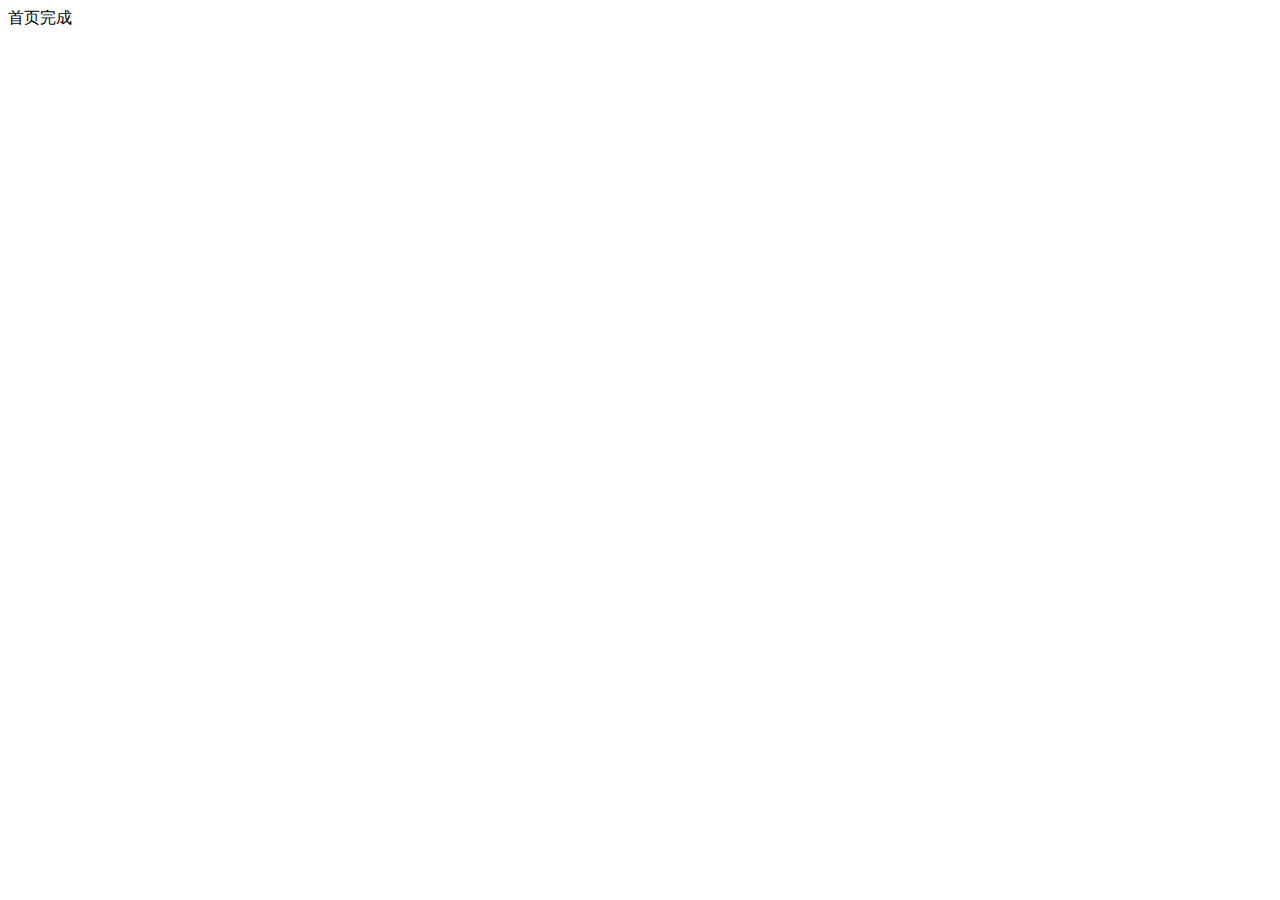
==== public/admin/index.html @ ea89b55f "项目初始化" ====
<!DOCTYPE html>
<html lang="en">
<head>
    <meta charset="UTF-8">
    <meta name="viewport" content="width=device-width, initial-scale=1.0">
    <meta http-equiv="X-UA-Compatible" content="ie=edge">
    <title>Document</title>
</head>
<body>
    <div>首页完成</div>
</body>
</html>
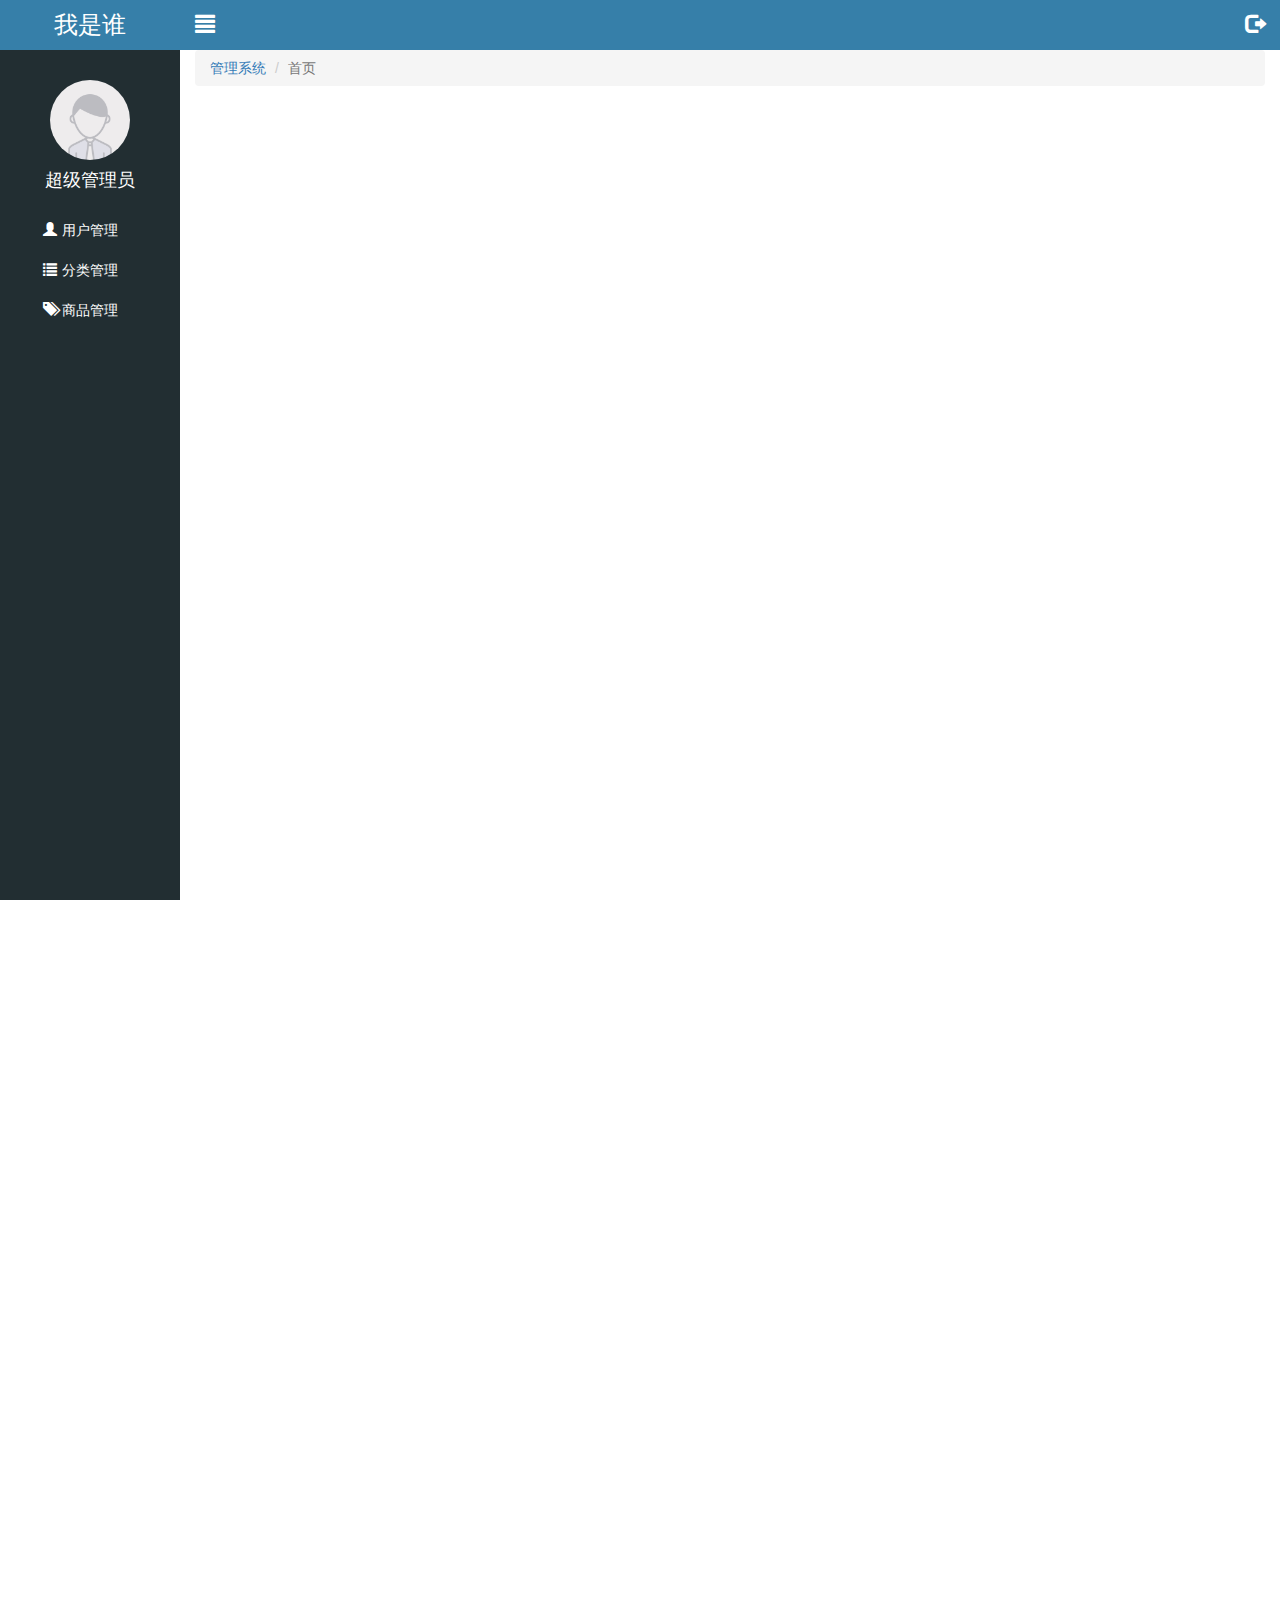
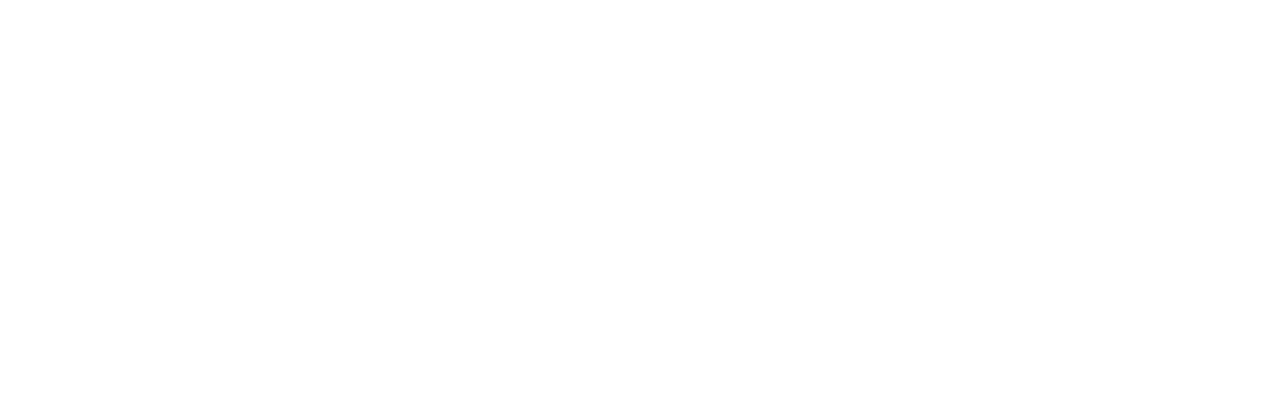
==== commit ada75dde: "登录拦截完成" ====
--- a/public/admin/index.html
+++ b/public/admin/index.html
@@ -1,12 +1,89 @@
 <!DOCTYPE html>
 <html lang="en">
+
 <head>
     <meta charset="UTF-8">
     <meta name="viewport" content="width=device-width, initial-scale=1.0">
     <meta http-equiv="X-UA-Compatible" content="ie=edge">
-    <title>Document</title>
+    <title>乐淘电商</title>
+    <link rel="stylesheet" href="./lib/bootstrap/css/bootstrap.css">
+    <link rel="stylesheet" href="./lib/bootstrap-validator/css/bootstrapValidator.min.css">
+    <link rel="stylesheet" href="./css/common.css">
+    <link rel="stylesheet" href="./lib/nprogress/nprogress.css">
 </head>
+
 <body>
-    <div>首页完成</div>
+    <div class="lt-aside">
+        <!-- 标题 -->
+        <div class="brand">
+            <a href="./index.html">我是谁</a>
+        </div>
+        <!-- 用户 -->
+        <div class="user">
+            <img src="./images/default.png" alt="">
+            <p>超级管理员</p>
+        </div>
+        <!-- 导航 -->
+        <div class="nav">
+            <ul>
+                <li><a href="user.html"><i class="glyphicon glyphicon-user"></i><span>用户管理</span></a></li>
+                <li>
+                    <a class="category" href="javascript:;"><i
+                            class="glyphicon glyphicon-list"></i><span>分类管理</span></a>
+                    <div class="child">
+                        <a href="first.html">一级分类</a>
+                        <a href="second.html">二级分类</a>
+                    </div>
+                </li>
+                <li><a href="product.html"><i class="glyphicon glyphicon-tags"></i><span>商品管理</span></a></li>
+            </ul>
+        </div>
+
+    </div>
+    <div class="lt-main">
+        <div class="lt-topbar">
+            <a href="#" class="icon_menu pull-left"><i class="glyphicon glyphicon-align-justify"></i></a>
+            <a href="#" class="icon_logout pull-right"><i class="glyphicon glyphicon-log-out"></i></a>
+        </div>
+        <div class="container-fluid">
+                <!-- 路径导航 -->
+                <ol class="breadcrumb mt_20">
+                  <li><a href="index.html">管理系统</a></li>
+                  <li class="active">首页</li>
+                </ol>
+          
+                <!-- 准备两个容器 -->
+                <div class="lt-content">
+                  <div class="echarts_left pull-left"></div>
+                  <div class="echarts_right pull-right"></div>
+                </div>
+              </div>
+            </div>
+            <!-- 模块框 -->
+            <div class="modal fade" tabindex="-1" id="logoutModal">
+                    <div class="modal-dialog modal-sm">
+                      <div class="modal-content">
+                        <div class="modal-header">
+                          <button type="button" class="close" data-dismiss="modal"><span >&times;</span></button>
+                          <h4 class="modal-title">温馨提示</h4>
+                        </div>
+                        <div class="modal-body">
+                          <p class="red"><i class="glyphicon glyphicon-info-sign"></i>您确定要退出后台管理系统吗？</p>
+                        </div>
+                        <div class="modal-footer">
+                          <button type="button" class="btn btn-default" data-dismiss="modal">取消</button>
+                          <button type="button" class="btn btn-primary" id="logoutBtn">退出</button>
+                        </div>
+                      </div>
+                    </div>
+                  </div>
+    </div>
 </body>
+<script src="./lib/jquery/jquery.min.js"></script>
+<script src="./lib/bootstrap/js/bootstrap.js"></script>
+<script src="./lib/bootstrap-validator/js/bootstrapValidator.min.js"></script>
+<script src="./lib/nprogress/nprogress.js"></script>
+<script src="./js/common.js"></script>
+<!-- <script src="./js/isLogin.js"></script> -->
+
 </html>--- a/public/admin/lib/bootstrap-validator/css/bootstrapValidator.min.css
+++ b/public/admin/lib/bootstrap-validator/css/bootstrapValidator.min.css
@@ -0,0 +1,11 @@
+/*!
+ * BootstrapValidator (http://bootstrapvalidator.com)
+ * The best jQuery plugin to validate form fields. Designed to use with Bootstrap 3
+ *
+ * @version     v0.5.1, built on 2014-08-22 4:55:09 PM
+ * @author      https://twitter.com/nghuuphuoc
+ * @copyright   (c) 2013 - 2014 Nguyen Huu Phuoc
+ * @license     MIT
+ */
+
+.bv-form .help-block{margin-bottom:0}.bv-form .tooltip-inner{text-align:left}.nav-tabs li.bv-tab-success>a{color:#3c763d}.nav-tabs li.bv-tab-error>a{color:#a94442}--- a/public/admin/css/common.css
+++ b/public/admin/css/common.css
@@ -0,0 +1,128 @@
+a{
+    color: #333;
+}
+a:link,
+a:visited,
+a:hover,
+a:active{
+    text-decoration: none;
+}
+ul{
+    list-style: none;
+    padding: 0;
+    margin: 0;
+}
+.body-bg{
+    background: #222e32;
+}
+.panel-title{
+    height: 40px;
+    line-height: 40px;
+    font-size: 20px;
+    text-align: center;
+}
+.mt-150{
+    margin-top: 150px;
+}
+.mt-20{
+    margin-top: 20px;
+}
+.lt-aside{
+    position:fixed;
+    left:0;
+    top:0;
+    height: 100%;
+    width: 180px;
+    background-color: #222e32;
+    z-index: 999;
+    transition: all 1s;
+}
+.lt-aside.hidemenu{
+    left:-180px;
+    transition: all 1s;
+}
+.lt-aside .brand{
+    width: 100%;
+    height: 50px;
+    line-height: 50px;
+    text-align: center;
+    background-color: #367fa9;
+    font-size: 24px;
+}
+.lt-aside .brand a {
+    color: white;
+}
+.lt-aside .user {
+    padding-top: 30px;
+}
+.lt-aside .user img{
+    width: 80px;
+    height: 80px;
+    display: block;
+    margin: 0 auto;
+    border-radius: 50%;
+   
+}
+.lt-aside .user p{
+    text-align:  center;
+    font-size: 18px;
+    line-height: 40px;
+    height: 40px;
+    color: #fff;
+}
+.lt-aside .nav a {
+    display: block;
+    height: 40px;
+    line-height: 40px;
+    color: #fff;
+    padding-left: 40px;
+    border-left: 3px solid transparent;
+  }
+  .lt-aside .nav a.current {
+    background-color: #1D1F21;
+    border-left: 3px solid #069;
+  }
+  .lt-aside .nav a i {
+    margin-right: 5px;
+  }
+  .lt-aside .nav .child a {
+    padding-left: 60px;
+  }
+  .lt-aside .nav .child {
+    display: none;
+  }
+  .lt-main{
+    height: 2000px;
+    padding-left: 180px;
+    padding-top: 50px;
+    /* position: relative; */
+    transition: all 1s;
+  }
+  .lt-main.hidemenu{
+      padding-left: 0;
+
+  }
+  .lt-topbar{
+    position: fixed;
+    left: 0;
+    top: 0;
+    width: 100%;
+    height: 50px;
+    background-color:#367fa9;
+    padding-left: 180px;
+    transition: all 1s;
+  }
+  .lt-topbar.hidemenu{
+      padding-left: 0;
+  }
+  .lt-topbar a{
+    width: 50px;
+    height: 50px;
+    line-height: 50px;
+    text-align: center;
+    color: #fff;
+    font-size: 20px;
+  }
+  .lt-main .breadcrumb a {
+    color: #337AB7;
+  }
--- a/public/admin/lib/nprogress/nprogress.css
+++ b/public/admin/lib/nprogress/nprogress.css
@@ -0,0 +1,74 @@
+/* Make clicks pass-through */
+#nprogress {
+  pointer-events: none;
+}
+
+#nprogress .bar {
+  background: greenyellow;
+
+  position: fixed;
+  z-index: 10000;
+  top: 0;
+  left: 0;
+
+  width: 100%;
+  height: 2px;
+}
+
+/* Fancy blur effect */
+#nprogress .peg {
+  display: block;
+  position: absolute;
+  right: 0px;
+  width: 100px;
+  height: 100%;
+  box-shadow: 0 0 10px #29d, 0 0 5px #29d;
+  opacity: 1.0;
+
+  -webkit-transform: rotate(3deg) translate(0px, -4px);
+      -ms-transform: rotate(3deg) translate(0px, -4px);
+          transform: rotate(3deg) translate(0px, -4px);
+}
+
+/* Remove these to get rid of the spinner */
+#nprogress .spinner {
+  display: block;
+  position: fixed;
+  z-index: 1031;
+  top: 15px;
+  right: 15px;
+}
+
+#nprogress .spinner-icon {
+  width: 18px;
+  height: 18px;
+  box-sizing: border-box;
+
+  border: solid 2px transparent;
+  border-top-color: #29d;
+  border-left-color: #29d;
+  border-radius: 50%;
+
+  -webkit-animation: nprogress-spinner 400ms linear infinite;
+          animation: nprogress-spinner 400ms linear infinite;
+}
+
+.nprogress-custom-parent {
+  overflow: hidden;
+  position: relative;
+}
+
+.nprogress-custom-parent #nprogress .spinner,
+.nprogress-custom-parent #nprogress .bar {
+  position: absolute;
+}
+
+@-webkit-keyframes nprogress-spinner {
+  0%   { -webkit-transform: rotate(0deg); }
+  100% { -webkit-transform: rotate(360deg); }
+}
+@keyframes nprogress-spinner {
+  0%   { transform: rotate(0deg); }
+  100% { transform: rotate(360deg); }
+}
+
